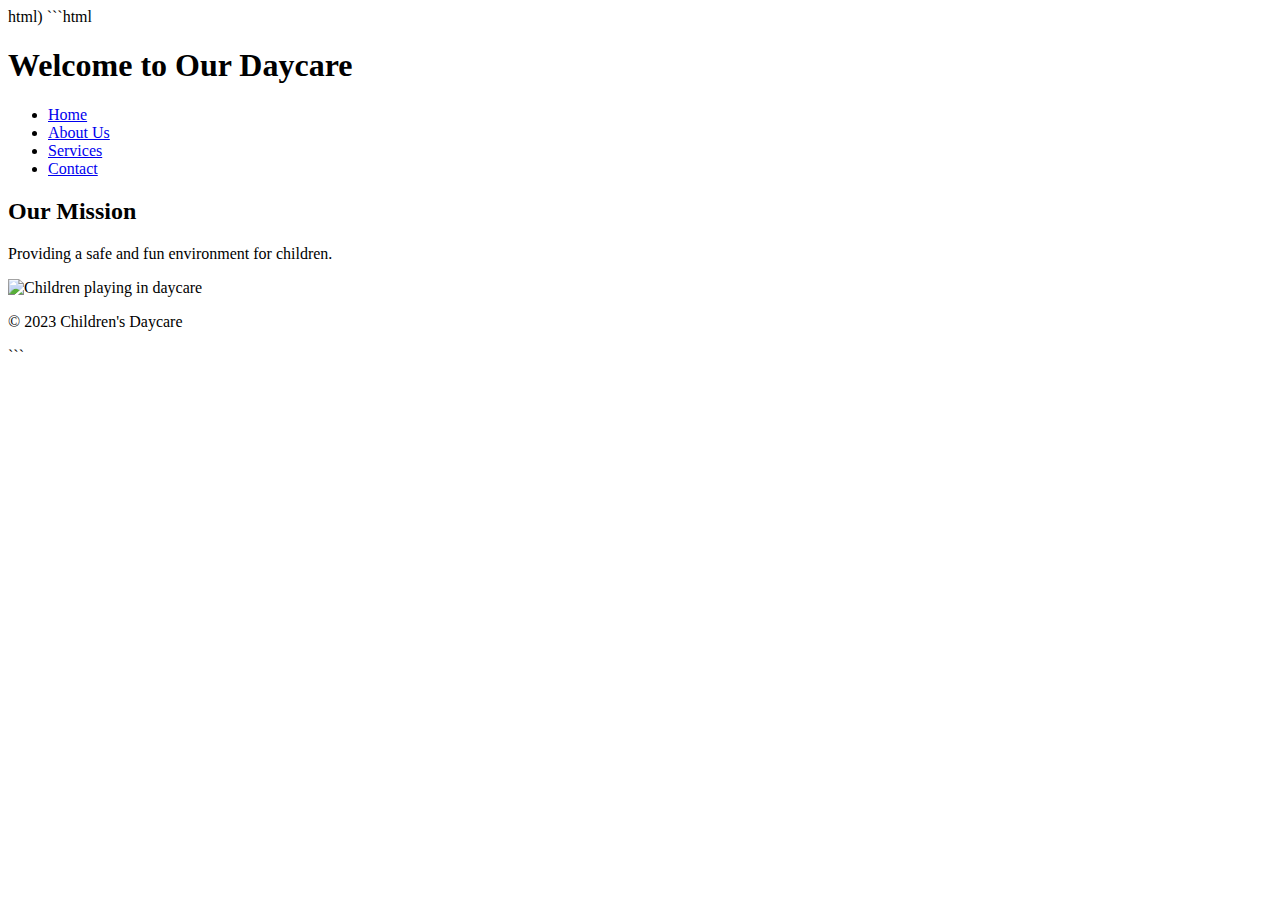
==== Index.html @ 145f11d8 "Create Index.html" ====
html)
```html
<!DOCTYPE html>
<html lang="en">
<head>
    <meta charset="UTF-8">
    <meta name="viewport" content="width=device-width, initial-scale=1.0">
    <link rel="stylesheet" href="styles.css">
    <title>Children's Daycare</title>
</head>
<body>
    <header>
        <h1>Welcome to Our Daycare</h1>
    </header>
    <nav>
        <ul>
            <li><a href="index.html">Home</a></li>
            <li><a href="about.html">About Us</a></li>
            <li><a href="services.html">Services</a></li>
            <li><a href="contact.html">Contact</a></li>
        </ul>
    </nav>
    <main>
        <h2>Our Mission</h2>
        <p>Providing a safe and fun environment for children.</p>
        <img src="https://images.pexels.com/photos/1598250/pexels-photo-1598250.jpeg" alt="Children playing in daycare">
    </main>
    <footer>
        <p>&copy; 2023 Children's Daycare</p>
    </footer>
</body>
</html>
```
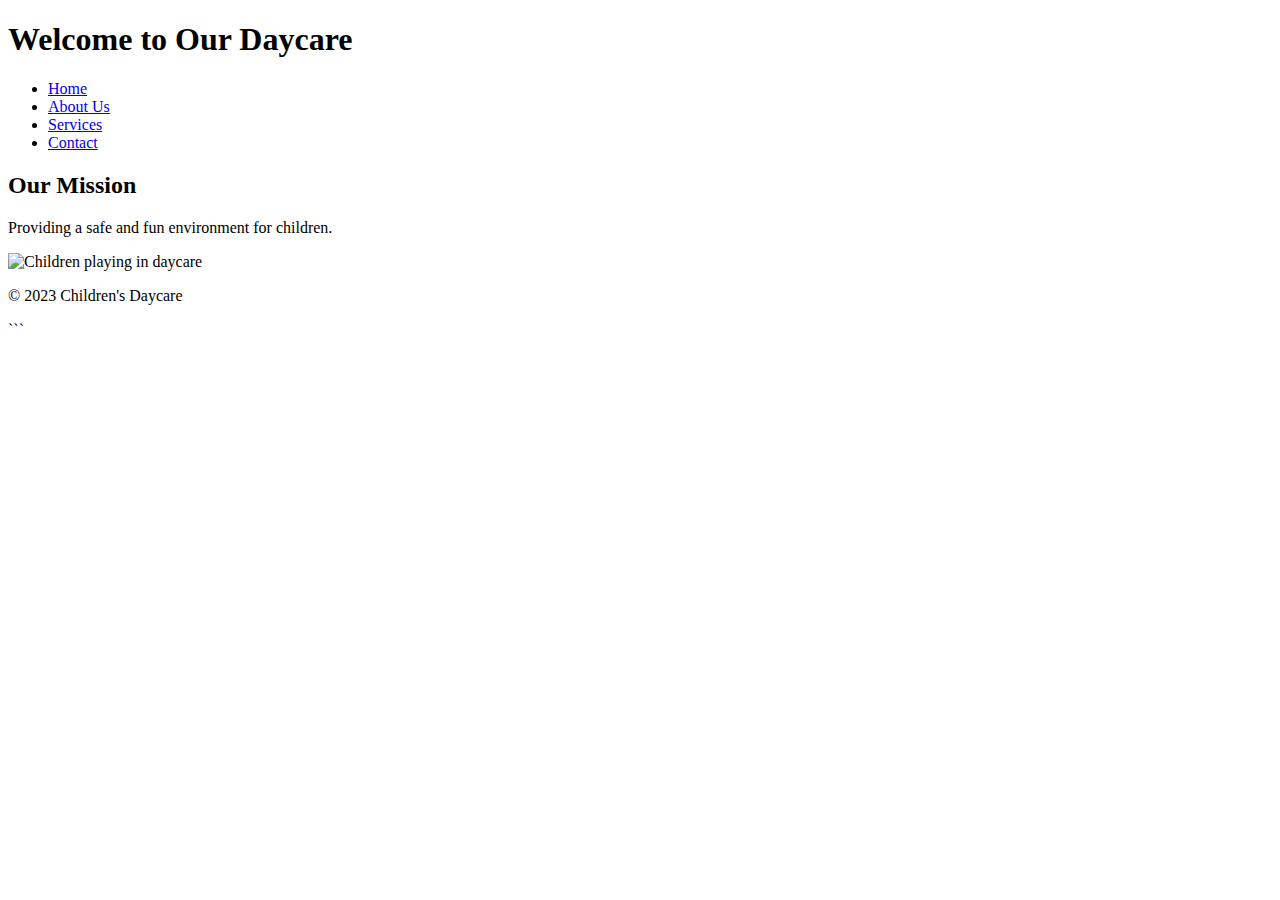
==== commit 0a90e686: "Update Index.html" ====
--- a/Index.html
+++ b/Index.html
@@ -1,5 +1,4 @@
-html)
-```html
+
 <!DOCTYPE html>
 <html lang="en">
 <head>
